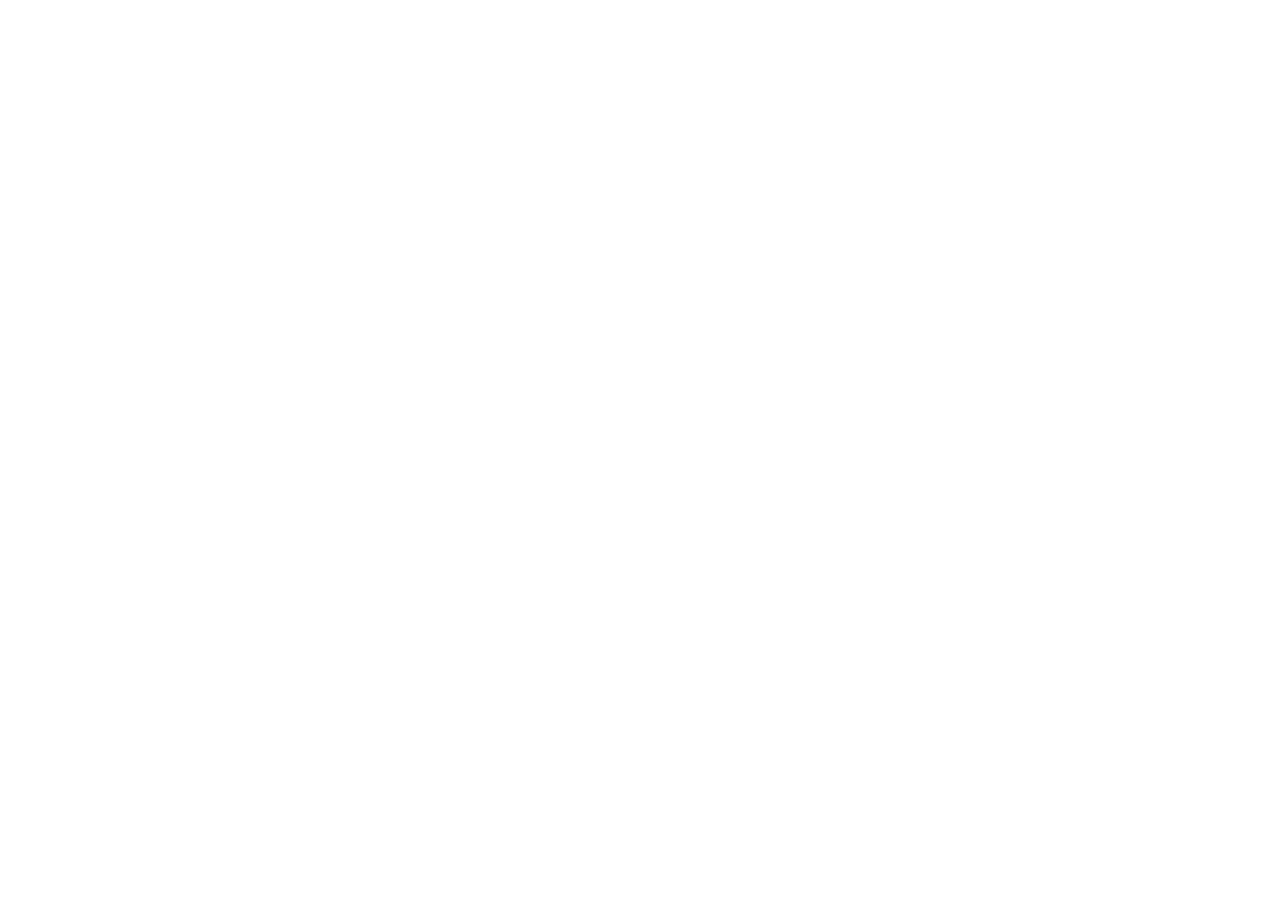
==== view/pages/conversioHoras.html @ 04cae9a3 "Implementacion de login mediante html y su respectivo csss" ====
<!DOCTYPE html>
<html lang="es">
<head>
    <meta charset="UTF-8">
    <meta name="viewport" content="width=device-width, initial-scale=1.0">
    <title>Document</title>
</head>
<body>
    
</body>
</html>
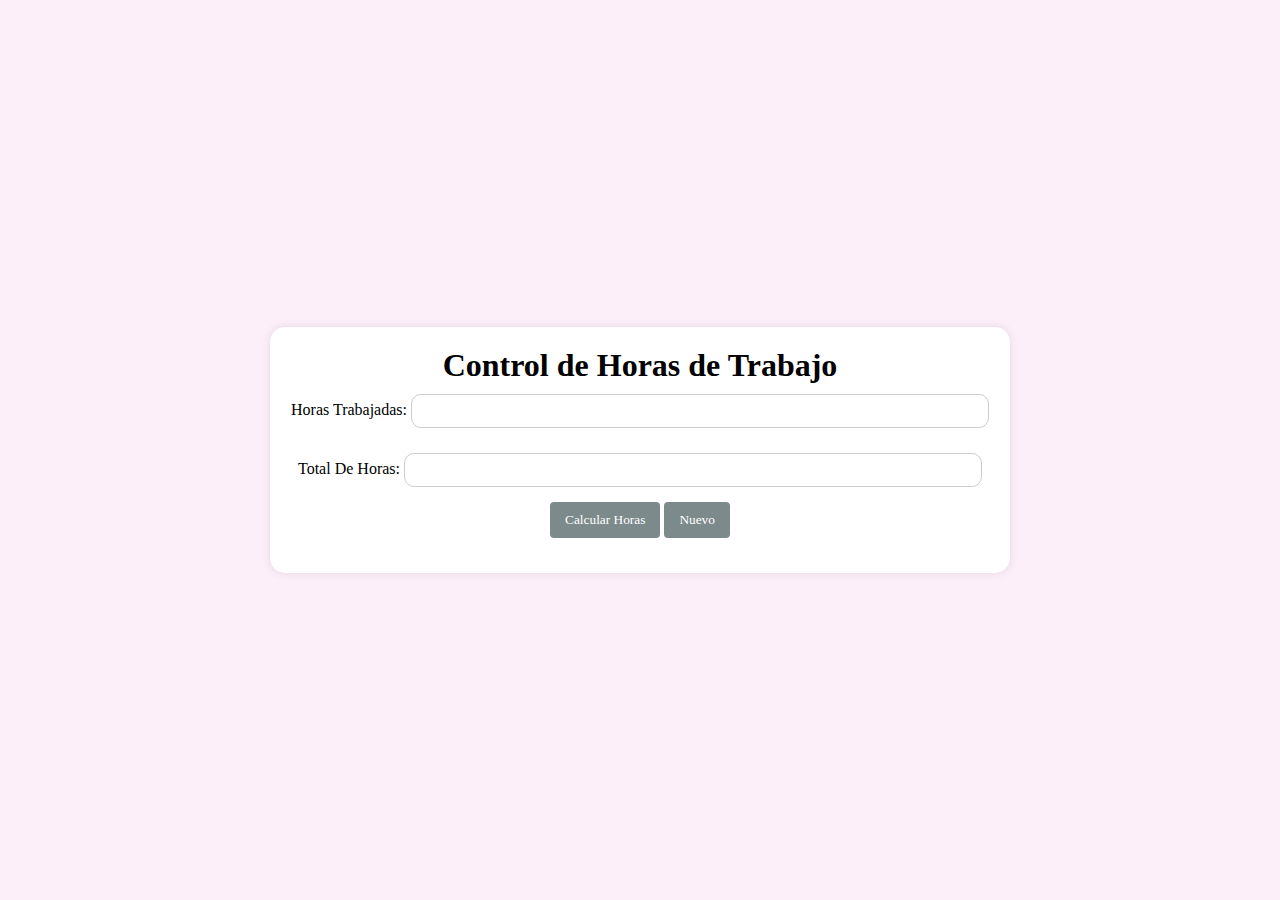
==== commit 386d989b: "Creacion de la interfaz de la tabla para calcular las horas de los trabajadores" ====
--- a/view/pages/conversioHoras.html
+++ b/view/pages/conversioHoras.html
@@ -3,9 +3,23 @@
 <head>
     <meta charset="UTF-8">
     <meta name="viewport" content="width=device-width, initial-scale=1.0">
-    <title>Document</title>
+    <title>Control de Horas de Trabajo</title>
+    <link rel="stylesheet" href="../public/css/home.css">
 </head>
 <body>
-    
+    <div class="container">
+        <h1>Control de Horas de Trabajo</h1>
+        <form id="salario1">
+            <label for="horas">Horas Trabajadas:</label>
+            <input type="number" id="horas" name="horas" min="0" required>
+            <label for="horas">Total De Horas:</label>
+            <input type="number" id="horas" name="horas" min="0" required>
+            <button type="button" onclick="calcularSalario()">Calcular Horas</button>
+            <button type="button" onclick="calcularSalario()">Nuevo</button>
+        </form>
+        <div id="resultado"></div>
+    </div>
+
+    <script type="module" src="../../view/public/js/script.js"></script>
 </body>
-</html>+</html>
--- a/view/public/css/home.css
+++ b/view/public/css/home.css
@@ -0,0 +1,51 @@
+*{
+    margin: 0;
+    padding: 0;
+    font-family:'Times New Roman';
+}
+body {
+    font-family: Arial, sans-serif;
+    background-color: #fceffa;
+    display: flex;
+    justify-content: center;
+    align-items: center;
+    height: 100vh;
+
+}
+
+.container {
+    background-color: #fff;
+    padding: 20px;
+    border-radius: 15px;
+    box-shadow: 0 0 10px rgba(0, 0, 0, 0.1);
+    width: 700px;
+    text-align: center;
+}
+
+input[type="number"] {
+    width: 80%;
+    padding: 8px;
+    margin-top: 10px;
+    margin-bottom: 15px;
+    border: 1px solid #ccc;
+    border-radius: 10px;
+}
+
+button {
+    padding: 10px 15px;
+    background-color: #7d8a8b;
+    color: white;
+    border: none;
+    border-radius: 4px;
+    cursor: pointer;
+}
+
+button:hover {
+    background-color: #b73fbb;
+}
+
+#resultado {
+    margin-top: 15px;
+    color: #333;
+    font-size: 1.1rem;
+}
